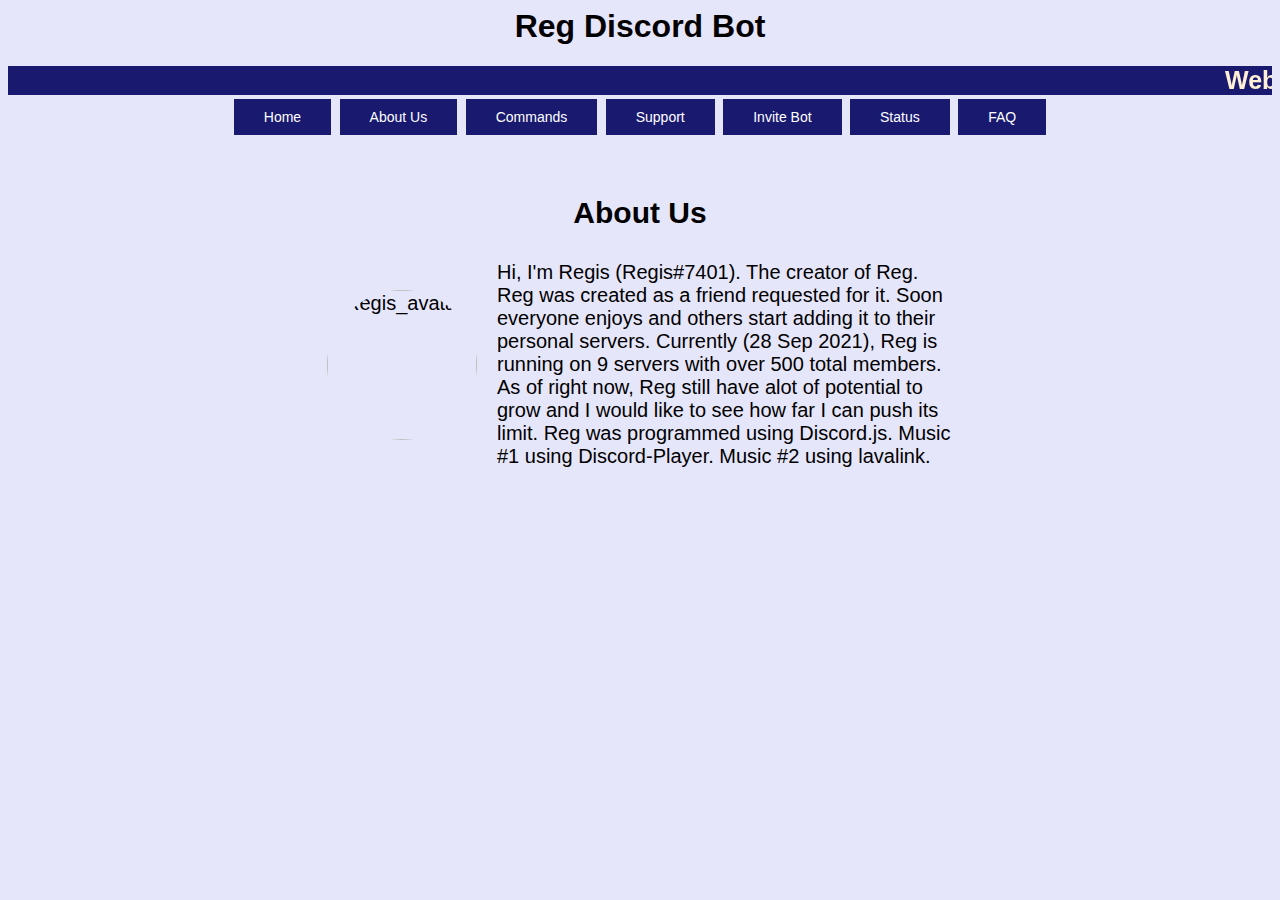
==== about-us.html @ 2f0ee8b6 "Add files via upload" ====
<html>
    <head>
        <title>Reg - About Us</title>
        <meta name="aboutus" content="width=device-width, initial-scale=1">
        <link rel="icon" href="scr/img/pepejam.png" type="image/gif" size="16x16">
        <script type="text/javascript">
            var _smartsupp = _smartsupp || {};
            _smartsupp.key = '4a7ce1a090b45a847786463993adac0fb0335aa6';
            window.smartsupp||(function(d) {
              var s,c,o=smartsupp=function(){ o._.push(arguments)};o._=[];
              s=d.getElementsByTagName('script')[0];c=d.createElement('script');
              c.type='text/javascript';c.charset='utf-8';c.async=true;
              c.src='https://www.smartsuppchat.com/loader.js?';s.parentNode.insertBefore(c,s);
            })(document);
            </script>
    </head>
    <header id="main"><center><h1>
        Reg Discord Bot
    </h1></center></header>
    <body>
        <div>
            <marquee>
                Website is still in early dev. Sorry for the empty feels :(
            </marquee>
        </div>
        <div>
            <center>
                <button id="main2"class="button">Home</button>
                <button id="AboutUs"class="button">About Us</button>
                <button id="Commands"class="button">Commands</button>
                <button id="Support"class="button">Support</button>
                <button id="invite"class="button">Invite Bot</button>
                <button id="status"class="button">Status</button>
                <button id="faq"class="button">FAQ</button>
            </center>
        </div>
        <br><br><br>
        <div>
            <center>
                <table class="tablemain" style="width:50%">
                    <tr>
                        <td class="tdmain">
                            <h2>
                                <center>
                                    About Us
                                </center>
                            </h2>
                        </td>
                    </tr>
                </table>
                <table class="tablemain" style="width:50%">
                    <tr>
                        <td class="tdmain">
                            <img src="scr/img/regis.gif" alt="Regis_avatar" style="width:150px" class="regis">
                        </td>
                        <td class="tdmain"></td>
                        <td class="tdmain"></td>
                        <td class="tdmain"></td>
                        <td class="tdmain"></td>
                        <td class="tdmain">
                            Hi, I'm Regis (Regis#7401). The creator of Reg.
                Reg was created as a friend requested for it. Soon everyone enjoys and others start adding it to their personal servers.
                Currently (28 Sep 2021), Reg is running on 9 servers with over 500 total members.
                As of right now, Reg still have alot of potential
                to grow and I would like to see how far I can push its limit.
                Reg was programmed using Discord.js.
                Music #1 using Discord-Player.
                Music #2 using lavalink.
                        </td>
                    </tr>
                </table>
            </center>
        </div>
    </body>
    
    <script type="text/javascript">
        document.getElementById("main").onclick = function () {
            location.href = "index.html";
        };
    </script>
    <script type="text/javascript">
        document.getElementById("main2").onclick = function () {
            location.href = "index.html";
        };
    </script>
    <script type="text/javascript">
        document.getElementById("AboutUs").onclick = function () {
            location.href = "about-us.html";
        };
    </script>
    <script type="text/javascript">
        document.getElementById("Commands").onclick = function () {
            location.href = "commands.html";
        };
    </script>
    <script type="text/javascript">
        document.getElementById("Support").onclick = function () {
            location.href = "support.html";
        };
    </script>
    <script type="text/javascript">
        document.getElementById("invite").onclick = function () {
            window.open('https://discord.com/oauth2/authorize?client_id=435412862765367297&scope=bot&permissions=137715002439')
        };
    </script>
    <script type="text/javascript">
        document.getElementById("status").onclick = function () {
            location.href = "status.html";
        };
    </script>
    <script type="text/javascript">
        document.getElementById("faq").onclick = function () {
            location.href = "faq.html";
        };
    </script>

    <link rel="stylesheet" type="text/css" href="style/style.css" media="screen" />
</html>
---- style/style.css ----
body {
    background-repeat: no-repeat;
    background-size: cover;
    background-color: lavender;
    background-attachment: fixed;
}

table, th, td {
    border: 1px solid black;
    background-color: thistle;
    font-size: 20px;
}

.table2, .th2, .td2 {
    border: 0px solid black;
    background-color: tomato;
}

.table3, .th3, .td3 {
  border: 0px solid black;
  background-color: chartreuse;
}

.tablemain, .thmain, .tdmain {
  border: 0px solid black;
  background-color: transparent;
}

#myBtn {
    display: none; 
    position: fixed;
    top: 20px;
    right: 30px; 
    z-index: 99; 
    border: none;
    outline: none; 
    background-color: midnightblue;
    color: white;
    cursor: pointer;
    padding: 15px;
    border-radius: 10px;
    font-size: 18px;
  }
  
  #myBtn:hover {
    background-color: #555;
  }

  marquee{
    font-size: 25px;
    font-weight: 800;
    color:papayawhip;
    font-family: sans-serif;
    background-color: midnightblue;
  }

  .button {
    background-color: midnightblue;
    border: none;
    color: white;
    padding: 10px 30px;
    text-align: center;
    text-decoration: none;
    display: inline-block;
    font-size: 14px;
    margin: 4px 2px;
    cursor: pointer;
  }

  .div2 {
    background-color: midnightblue;
    color: white;
    padding: 10px 30px;
    text-align: center;
    text-decoration: none;
    display:ruby-text;
    font-size: 14;
  }

  .regis {
    background-image: url('../scr/img/regis.gif');
    background-repeat: no-repeat;
    background-size: cover;
    border-radius: 50%;
  }

body{
    font-family: 'Work Sans', sans-serif;
}
.faq-heading{
    border-bottom: #777;
    padding: 20px 60px;
}
.faq-container{
display: flex;
justify-content: center;
flex-direction: column;
}
.hr-line{
  width: 60%;
  margin: auto;
  
}
/* Style the buttons that are used to open and close the faq-page body */
.faq-page {
    /* background-color: #eee; */
    color: #444;
    cursor: pointer;
    padding: 30px 20px;
    width: 60%;
    border: none;
    outline: none;
    transition: 0.4s;
    margin: auto;
}
.faq-body{
    margin: auto;
    /* text-align: center; */
   width: 50%; 
   padding: auto;
   
}

.active,
.faq-page:hover {
    background-color: lavenderblush;
}
/* Style the faq-page panel. Note: hidden by default */
.faq-body {
    padding: 0 18px;
    background-color: lavender;
    display: none;
    overflow: hidden;
}
.faq-page:after {
    content: '\02795';
    /* Unicode character for "plus" sign (+) */
    font-size: 13px;
    color: #777;
    float: right;
    margin-left: 5px;
}
.active:after {
    content: "\2796";
    /* Unicode character for "minus" sign (-) */
}
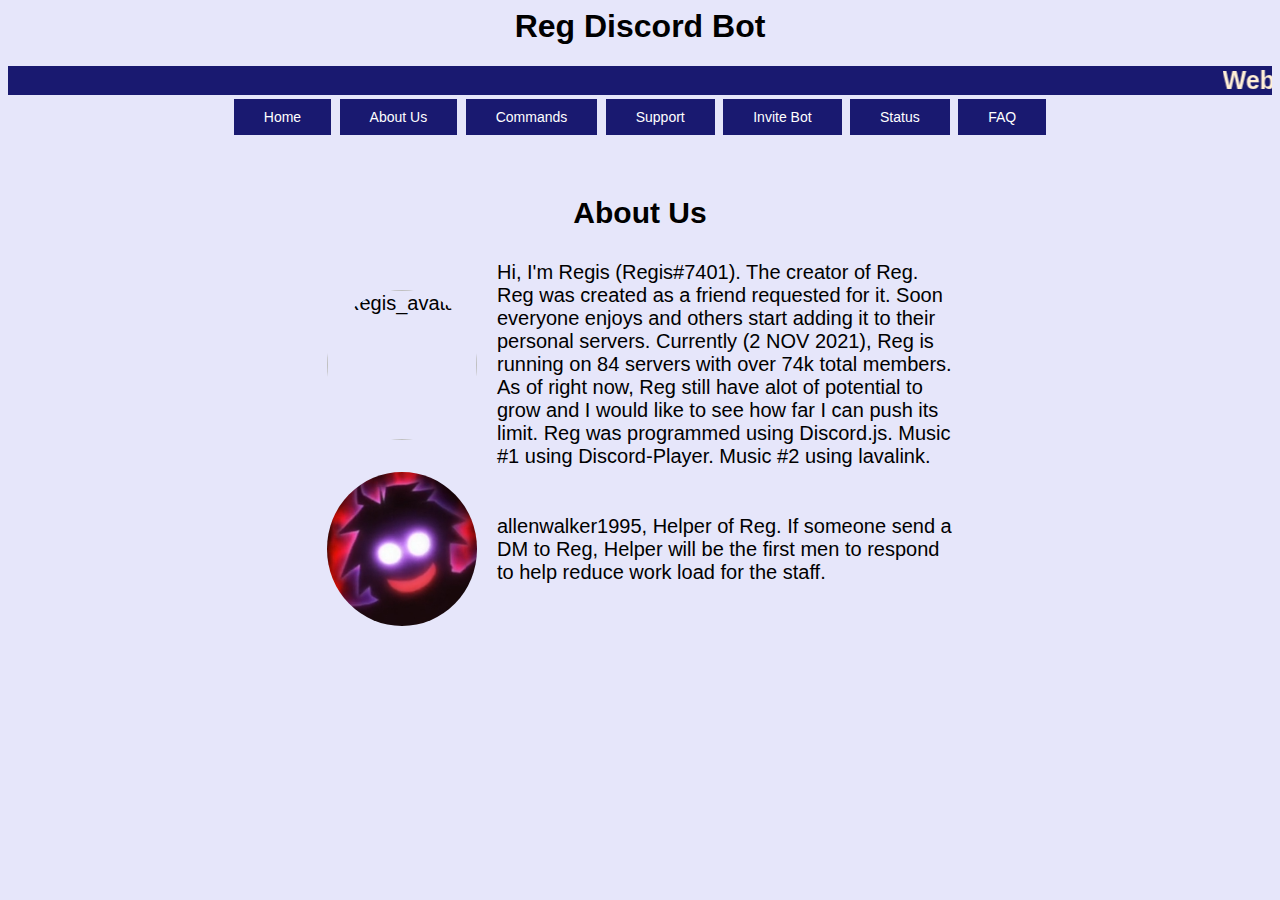
==== commit b14dd1f6: "Add files via upload" ====
--- a/about-us.html
+++ b/about-us.html
@@ -60,12 +60,24 @@
                         <td class="tdmain">
                             Hi, I'm Regis (Regis#7401). The creator of Reg.
                 Reg was created as a friend requested for it. Soon everyone enjoys and others start adding it to their personal servers.
-                Currently (28 Sep 2021), Reg is running on 9 servers with over 500 total members.
+                Currently (2 NOV 2021), Reg is running on 84 servers with over 74k total members.
                 As of right now, Reg still have alot of potential
                 to grow and I would like to see how far I can push its limit.
                 Reg was programmed using Discord.js.
                 Music #1 using Discord-Player.
                 Music #2 using lavalink.
+                        </td>
+                    </tr>
+                    <tr>
+                        <td class="tdmain">
+                            <img src="scr/img/wc.png" alt="wc_avatar" style="width:150px" class="wc">
+                        </td>
+                        <td class="tdmain"></td>
+                        <td class="tdmain"></td>
+                        <td class="tdmain"></td>
+                        <td class="tdmain"></td>
+                        <td class="tdmain">
+                            allenwalker1995, Helper of Reg. If someone send a DM to Reg, Helper will be the first men to respond to help reduce work load for the staff.
                         </td>
                     </tr>
                 </table>
--- a/style/style.css
+++ b/style/style.css
@@ -83,6 +83,12 @@
     background-size: cover;
     border-radius: 50%;
   }
+  .wc {
+    background-image: url('../scr/img/wc.png');
+    background-repeat: no-repeat;
+    background-size: cover;
+    border-radius: 50%;
+  }
 
 body{
     font-family: 'Work Sans', sans-serif;
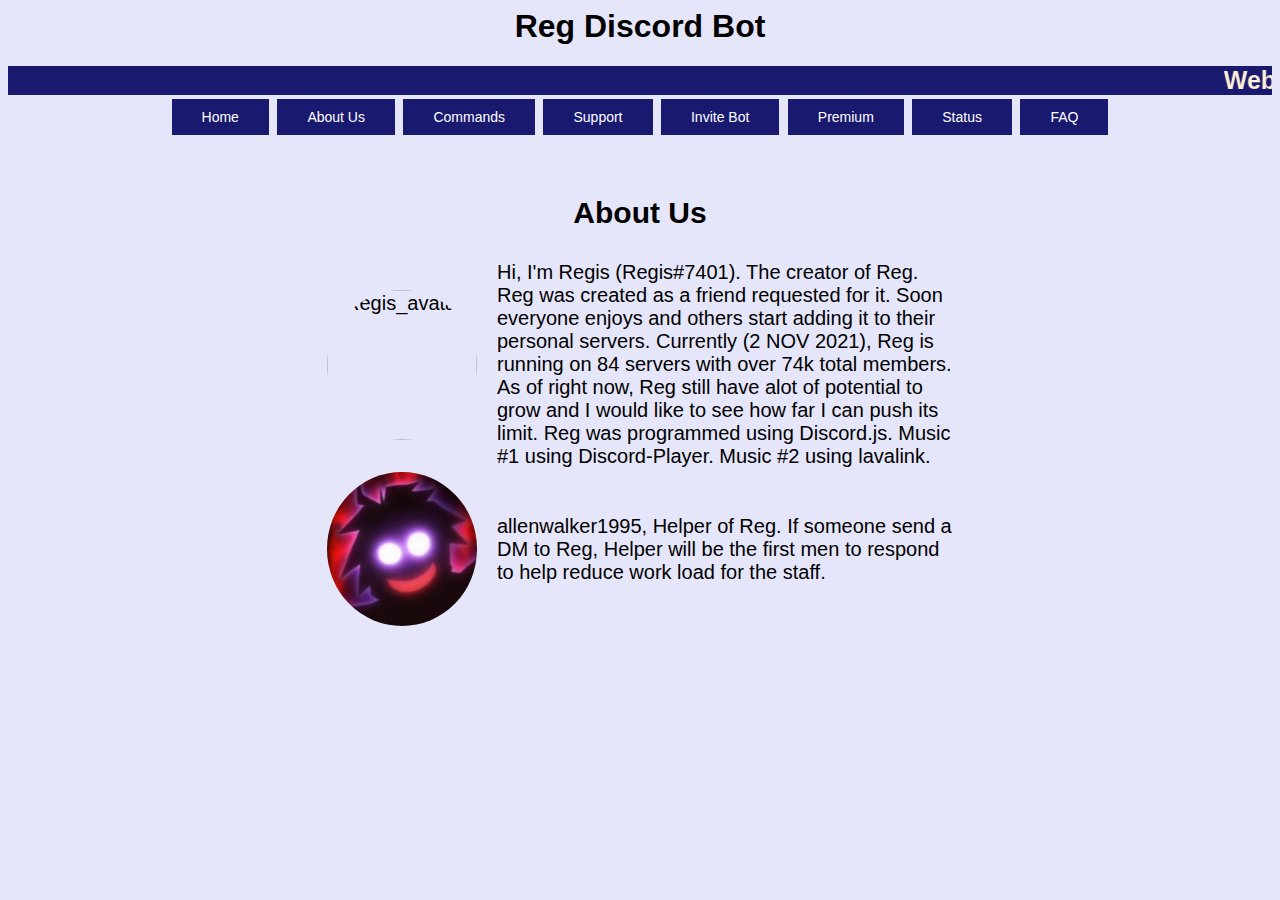
==== commit 9ea76987: "Add files via upload" ====
--- a/about-us.html
+++ b/about-us.html
@@ -30,6 +30,7 @@
                 <button id="Commands"class="button">Commands</button>
                 <button id="Support"class="button">Support</button>
                 <button id="invite"class="button">Invite Bot</button>
+                <button id="premium"class="button">Premium</button>
                 <button id="status"class="button">Status</button>
                 <button id="faq"class="button">FAQ</button>
             </center>
@@ -116,6 +117,11 @@
         };
     </script>
     <script type="text/javascript">
+        document.getElementById("premium").onclick = function () {
+            window.open('https://www.patreon.com/RegDiscordBot')
+        };
+    </script>
+    <script type="text/javascript">
         document.getElementById("status").onclick = function () {
             location.href = "status.html";
         };
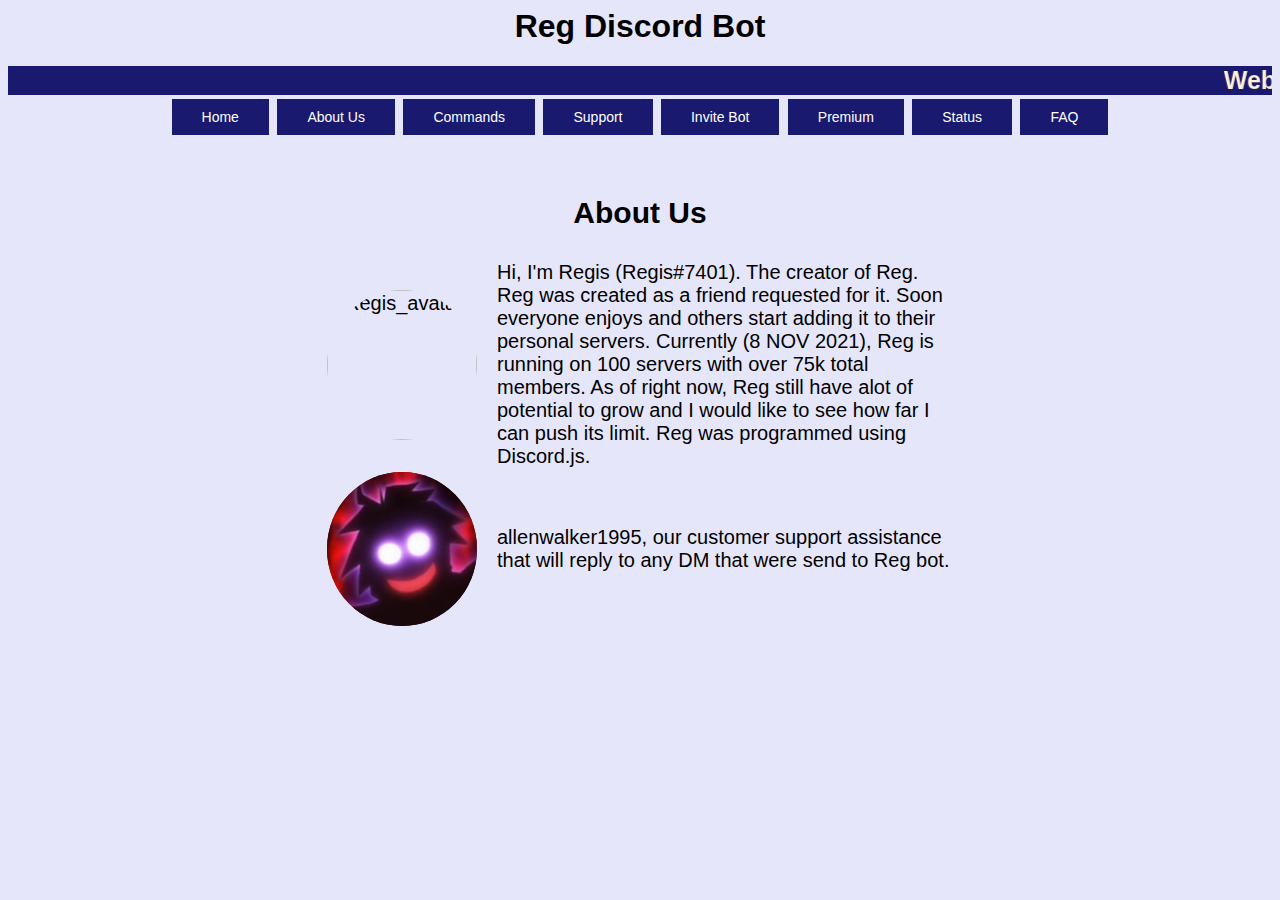
==== commit b10929d1: "Add files via upload" ====
--- a/about-us.html
+++ b/about-us.html
@@ -61,12 +61,10 @@
                         <td class="tdmain">
                             Hi, I'm Regis (Regis#7401). The creator of Reg.
                 Reg was created as a friend requested for it. Soon everyone enjoys and others start adding it to their personal servers.
-                Currently (2 NOV 2021), Reg is running on 84 servers with over 74k total members.
+                Currently (8 NOV 2021), Reg is running on 100 servers with over 75k total members.
                 As of right now, Reg still have alot of potential
                 to grow and I would like to see how far I can push its limit.
                 Reg was programmed using Discord.js.
-                Music #1 using Discord-Player.
-                Music #2 using lavalink.
                         </td>
                     </tr>
                     <tr>
@@ -78,7 +76,7 @@
                         <td class="tdmain"></td>
                         <td class="tdmain"></td>
                         <td class="tdmain">
-                            allenwalker1995, Helper of Reg. If someone send a DM to Reg, Helper will be the first men to respond to help reduce work load for the staff.
+                            allenwalker1995, our customer support assistance that will reply to any DM that were send to Reg bot.
                         </td>
                     </tr>
                 </table>
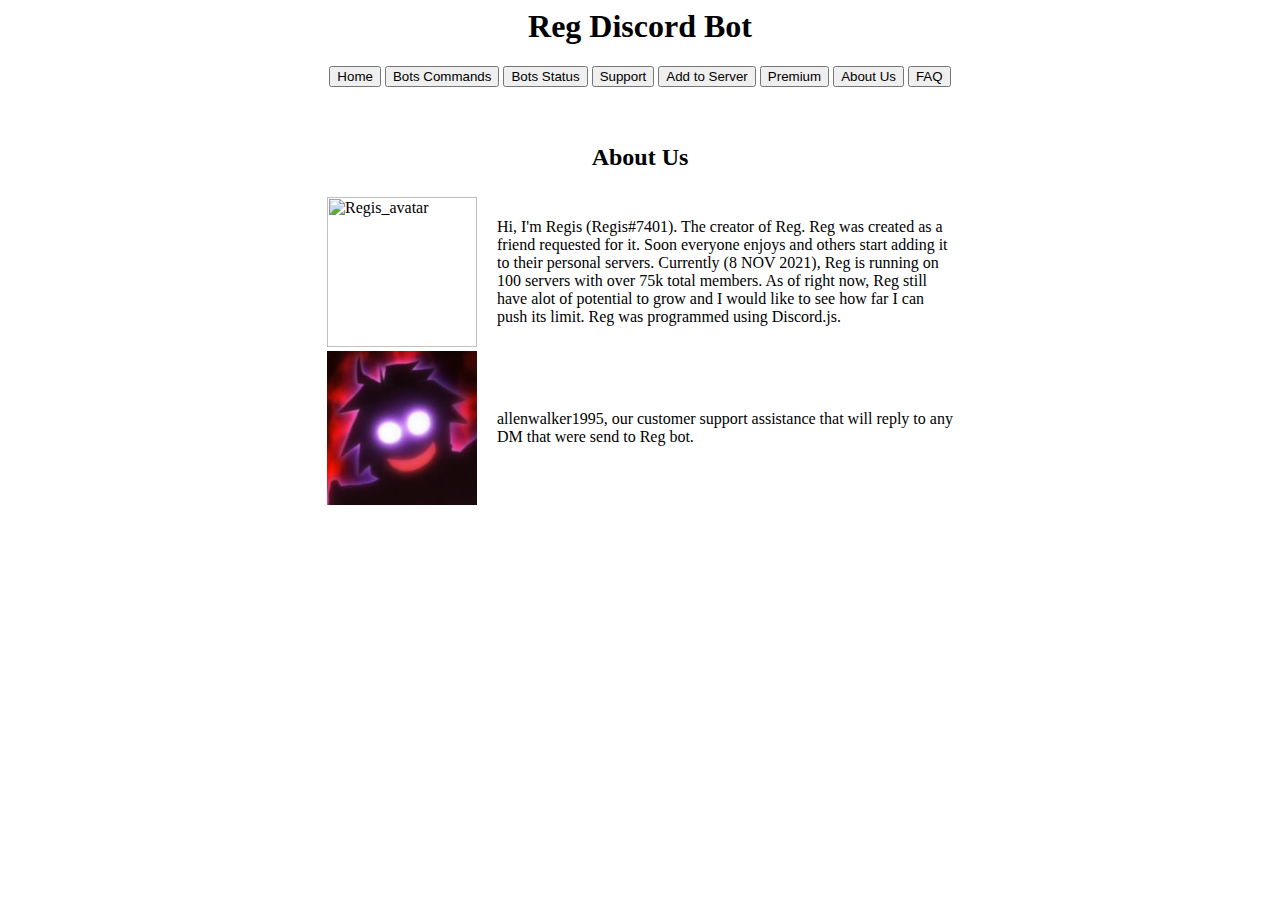
==== commit b6c72c23: "Add files via upload" ====
--- a/about-us.html
+++ b/about-us.html
@@ -19,19 +19,14 @@
     </h1></center></header>
     <body>
         <div>
-            <marquee>
-                Website is still in early dev. Sorry for the empty feels :(
-            </marquee>
-        </div>
-        <div>
             <center>
                 <button id="main2"class="button">Home</button>
+                <button id="Commands"class="button">Bots Commands</button>
+                <button id="status"class="button">Bots Status</button>
+                <button id="Support"class="button">Support</button>
+                <button id="invite"class="button">Add to Server</button>
+                <button id="premium"class="button">Premium</button>
                 <button id="AboutUs"class="button">About Us</button>
-                <button id="Commands"class="button">Commands</button>
-                <button id="Support"class="button">Support</button>
-                <button id="invite"class="button">Invite Bot</button>
-                <button id="premium"class="button">Premium</button>
-                <button id="status"class="button">Status</button>
                 <button id="faq"class="button">FAQ</button>
             </center>
         </div>
@@ -130,5 +125,5 @@
         };
     </script>
 
-    <link rel="stylesheet" type="text/css" href="style/style.css" media="screen" />
+    <link rel="stylesheet" type="text/css" href="CSS/style.css" media="screen" />
 </html>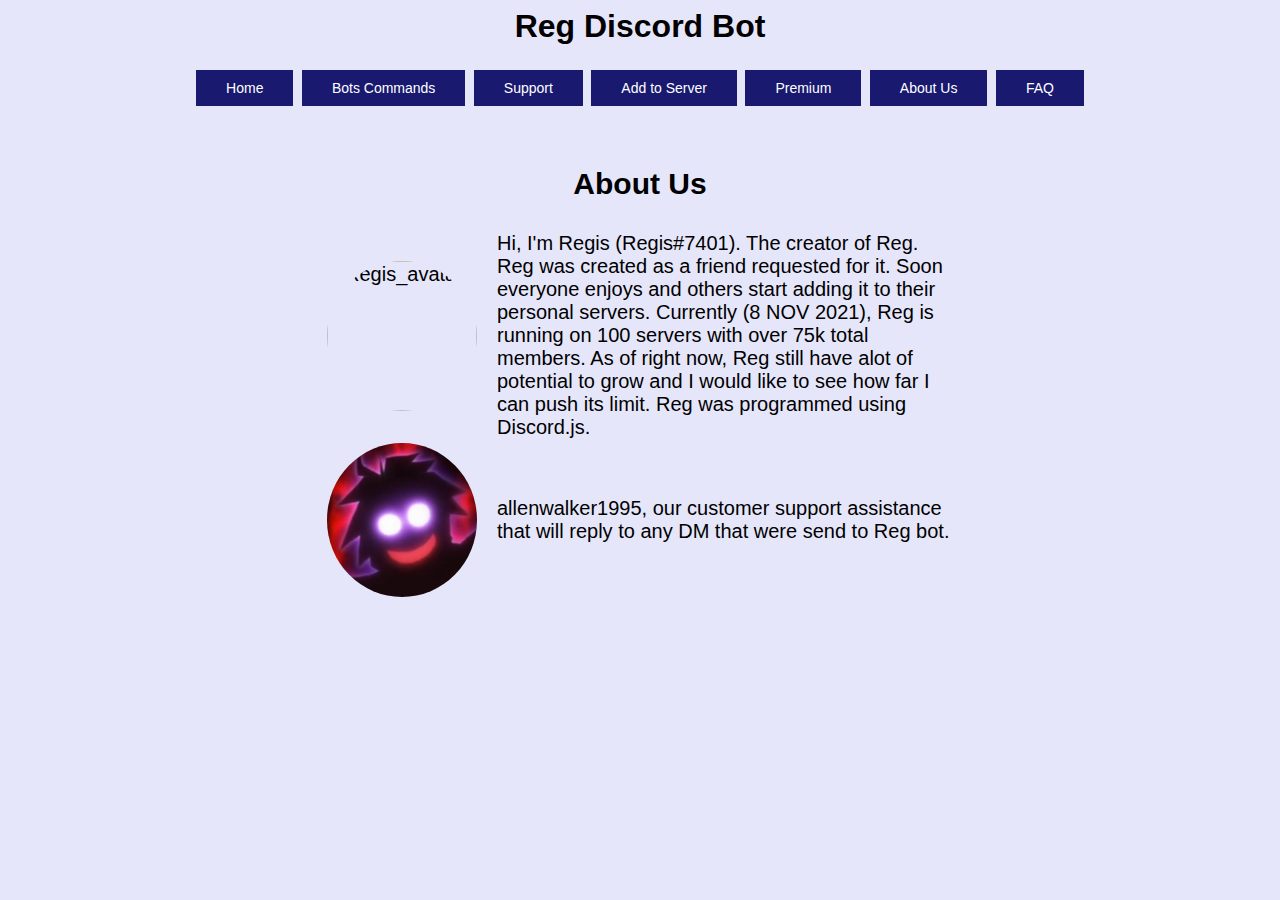
==== commit 2b716985: "Add files via upload" ====
--- a/about-us.html
+++ b/about-us.html
@@ -22,7 +22,6 @@
             <center>
                 <button id="main2"class="button">Home</button>
                 <button id="Commands"class="button">Bots Commands</button>
-                <button id="status"class="button">Bots Status</button>
                 <button id="Support"class="button">Support</button>
                 <button id="invite"class="button">Add to Server</button>
                 <button id="premium"class="button">Premium</button>
@@ -115,11 +114,6 @@
         };
     </script>
     <script type="text/javascript">
-        document.getElementById("status").onclick = function () {
-            location.href = "status.html";
-        };
-    </script>
-    <script type="text/javascript">
         document.getElementById("faq").onclick = function () {
             location.href = "faq.html";
         };
--- a/CSS/style.css
+++ b/CSS/style.css
@@ -0,0 +1,152 @@
+body {
+    background-repeat: no-repeat;
+    background-size: cover;
+    background-color: lavender;
+    background-attachment: fixed;
+}
+
+table, th, td {
+    border: 1px solid black;
+    background-color: thistle;
+    font-size: 20px;
+}
+
+.table2, .th2, .td2 {
+    border: 0px solid black;
+    background-color: tomato;
+}
+
+.table3, .th3, .td3 {
+  border: 0px solid black;
+  background-color: chartreuse;
+}
+
+.tablemain, .thmain, .tdmain {
+  border: 0px solid black;
+  background-color: transparent;
+}
+
+#myBtn {
+    display: none; 
+    position: fixed;
+    top: 20px;
+    right: 30px; 
+    z-index: 99; 
+    border: none;
+    outline: none; 
+    background-color: midnightblue;
+    color: white;
+    cursor: pointer;
+    padding: 15px;
+    border-radius: 10px;
+    font-size: 18px;
+  }
+  
+  #myBtn:hover {
+    background-color: #555;
+  }
+
+  marquee{
+    font-size: 25px;
+    font-weight: 800;
+    color:papayawhip;
+    font-family: sans-serif;
+    background-color: midnightblue;
+  }
+
+  .button {
+    background-color: midnightblue;
+    border: none;
+    color: white;
+    padding: 10px 30px;
+    text-align: center;
+    text-decoration: none;
+    display: inline-block;
+    font-size: 14px;
+    margin: 4px 2px;
+    cursor: pointer;
+  }
+
+  .div2 {
+    background-color: midnightblue;
+    color: white;
+    padding: 10px 30px;
+    text-align: center;
+    text-decoration: none;
+    display:ruby-text;
+    font-size: 14;
+  }
+
+  .regis {
+    background-image: url('../scr/img/regis.gif');
+    background-repeat: no-repeat;
+    background-size: cover;
+    border-radius: 50%;
+  }
+  .wc {
+    background-image: url('../scr/img/wc.png');
+    background-repeat: no-repeat;
+    background-size: cover;
+    border-radius: 50%;
+  }
+
+body{
+    font-family: 'Work Sans', sans-serif;
+}
+.faq-heading{
+    border-bottom: #777;
+    padding: 20px 60px;
+}
+.faq-container{
+display: flex;
+justify-content: center;
+flex-direction: column;
+}
+.hr-line{
+  width: 60%;
+  margin: auto;
+  
+}
+/* Style the buttons that are used to open and close the faq-page body */
+.faq-page {
+    /* background-color: #eee; */
+    color: #444;
+    cursor: pointer;
+    padding: 30px 20px;
+    width: 60%;
+    border: none;
+    outline: none;
+    transition: 0.4s;
+    margin: auto;
+}
+.faq-body{
+    margin: auto;
+    /* text-align: center; */
+   width: 50%; 
+   padding: auto;
+   
+}
+
+.active,
+.faq-page:hover {
+    background-color: lavenderblush;
+}
+/* Style the faq-page panel. Note: hidden by default */
+.faq-body {
+    padding: 0 18px;
+    background-color: lavender;
+    display: none;
+    overflow: hidden;
+}
+.faq-page:after {
+    content: '\02795';
+    /* Unicode character for "plus" sign (+) */
+    font-size: 13px;
+    color: #777;
+    float: right;
+    margin-left: 5px;
+}
+.active:after {
+    content: "\2796";
+    /* Unicode character for "minus" sign (-) */
+}
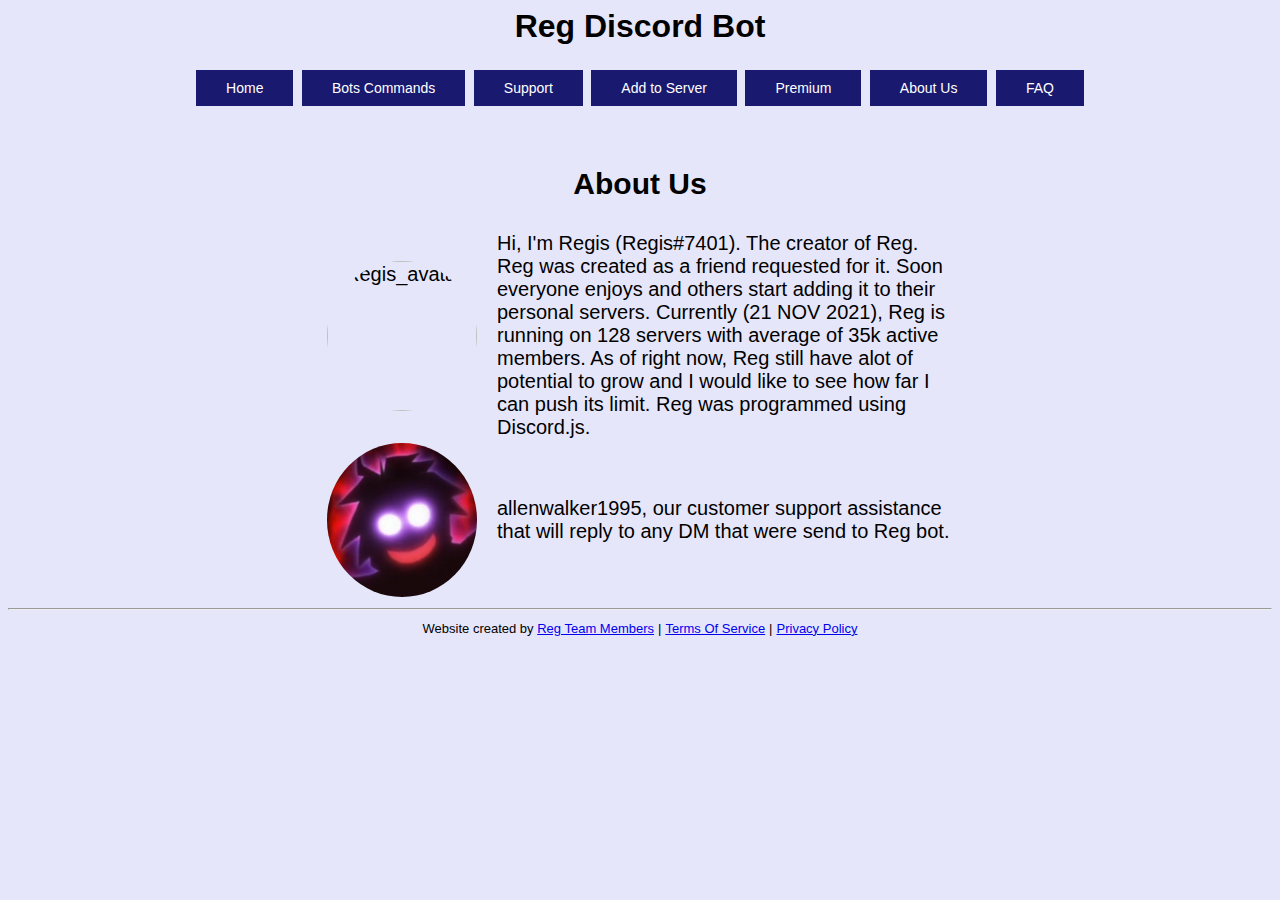
==== commit 8f70fb71: "Added footer on all pages" ====
--- a/about-us.html
+++ b/about-us.html
@@ -55,7 +55,7 @@
                         <td class="tdmain">
                             Hi, I'm Regis (Regis#7401). The creator of Reg.
                 Reg was created as a friend requested for it. Soon everyone enjoys and others start adding it to their personal servers.
-                Currently (8 NOV 2021), Reg is running on 100 servers with over 75k total members.
+                Currently (21 NOV 2021), Reg is running on 128 servers with average of 35k active members.
                 As of right now, Reg still have alot of potential
                 to grow and I would like to see how far I can push its limit.
                 Reg was programmed using Discord.js.
@@ -76,6 +76,34 @@
                 </table>
             </center>
         </div>
+        <hr>
+        <footer class="footer">
+            <center>
+                <table class="footer">
+                    <tbody>
+                    <tr class="footer">
+                    <td class="footer">
+                        <center>
+                            Website created by <a href="about-us.html">Reg Team Members</a>
+                        </center>
+                    </td>
+                    <td class="footer">|</td>
+                    <td class="footer">
+                        <center>
+                            <a href="term of service.html">Terms Of Service</a>
+                        </center>
+                    </td>
+                    <td class="footer">|</td>
+                    <td class="footer">
+                        <center>
+                            <a href="privacy policy.html">Privacy Policy</a>
+                        </center>
+                    </td>
+                    </tr>
+                    </tbody>
+                    </table>
+            </center>
+        </footer>
     </body>
     
     <script type="text/javascript">
--- a/CSS/style.css
+++ b/CSS/style.css
@@ -3,6 +3,11 @@
     background-size: cover;
     background-color: lavender;
     background-attachment: fixed;
+}
+
+.login {
+  position: absolute;
+  right:auto;
 }
 
 table, th, td {
@@ -23,6 +28,10 @@
 
 .tablemain, .thmain, .tdmain {
   border: 0px solid black;
+  background-color: transparent;
+}
+.tablestore, .thstore, .tdstore {
+  border: 0px solid;
   background-color: transparent;
 }
 
@@ -150,3 +159,9 @@
     content: "\2796";
     /* Unicode character for "minus" sign (-) */
 }
+
+.footer {
+  font-size: small;
+  border: 0px solid;
+  background-color: transparent;
+}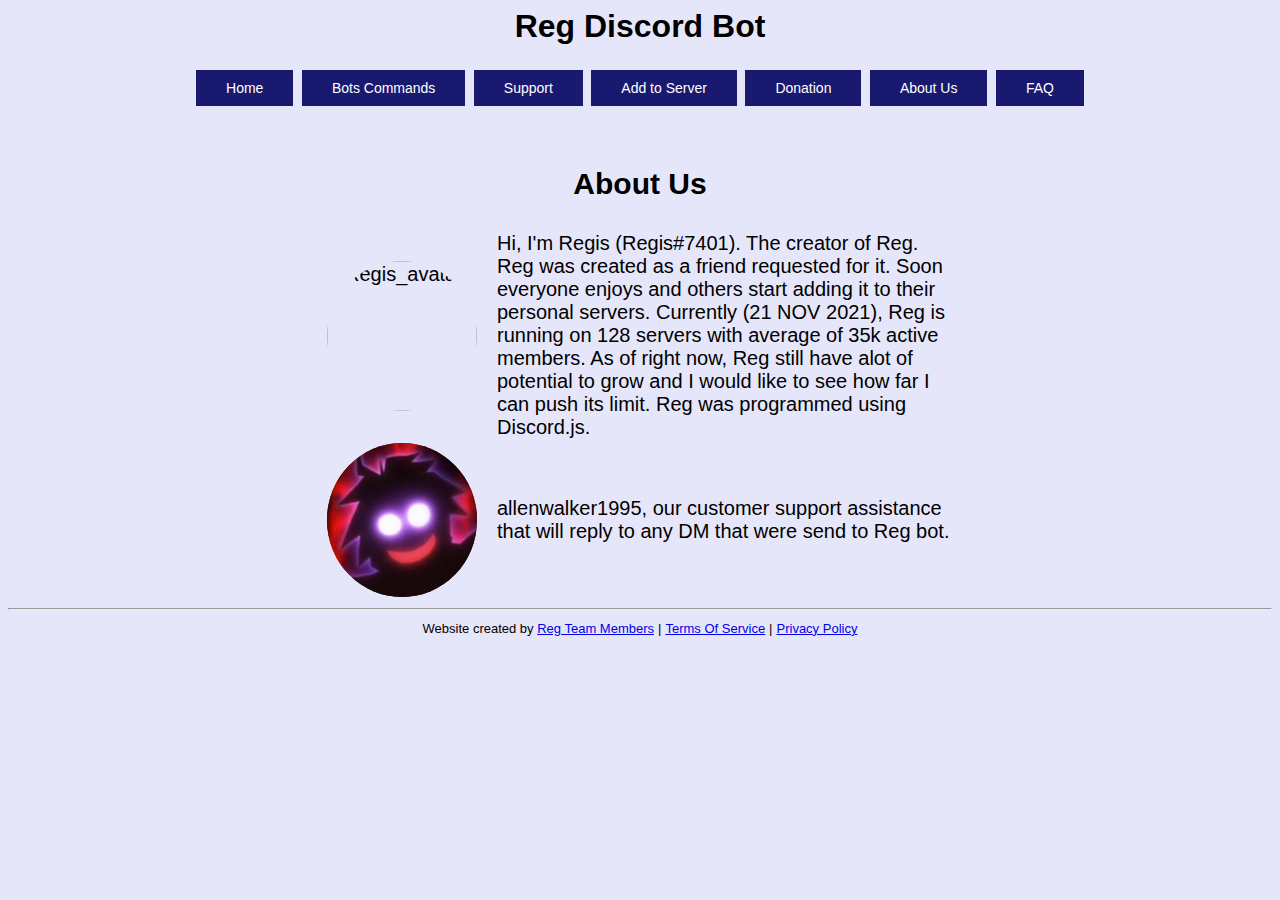
==== commit e50e0dec: "Change "Premium" to "Donation"" ====
--- a/about-us.html
+++ b/about-us.html
@@ -24,7 +24,7 @@
                 <button id="Commands"class="button">Bots Commands</button>
                 <button id="Support"class="button">Support</button>
                 <button id="invite"class="button">Add to Server</button>
-                <button id="premium"class="button">Premium</button>
+                <button id="donation"class="button">Donation</button>
                 <button id="AboutUs"class="button">About Us</button>
                 <button id="faq"class="button">FAQ</button>
             </center>
@@ -137,8 +137,8 @@
         };
     </script>
     <script type="text/javascript">
-        document.getElementById("premium").onclick = function () {
-            window.open('https://www.patreon.com/RegDiscordBot')
+        document.getElementById("donation").onclick = function () {
+            window.open('https://paypal.me/regdiscordbot')
         };
     </script>
     <script type="text/javascript">
